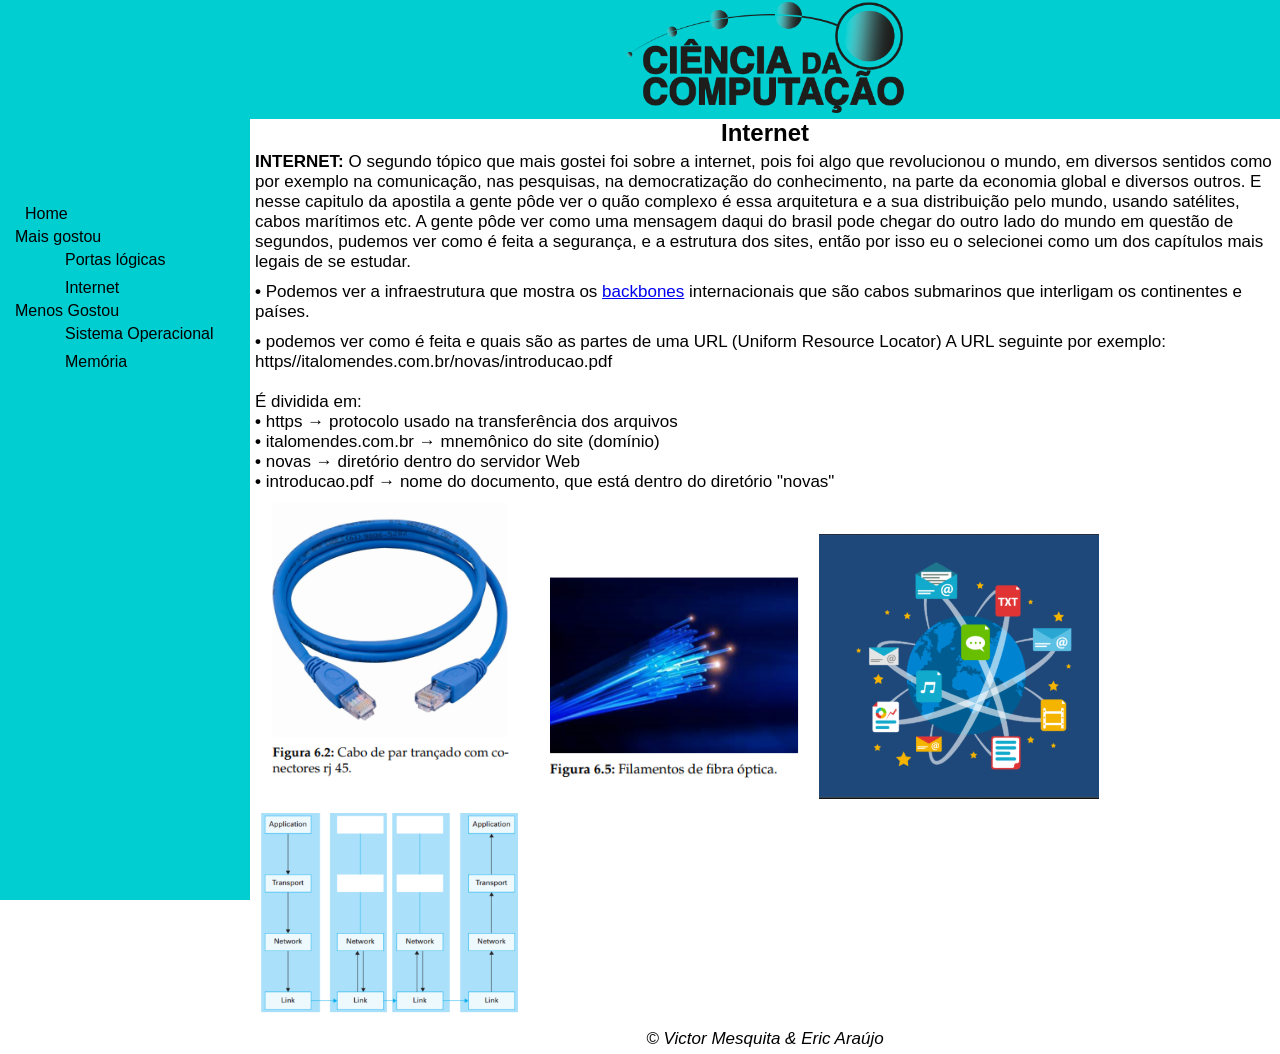
==== internet.html @ 01f83172 "update" ====
<!DOCTYPE html>
<html lang="pt-br">

<head>
	<meta charset="utf-8">
	<title>Internet</title>
	<meta name="viewport" content="width=device-width, initial-scale=1.0">
	<link rel="stylesheet" href="style/style.css">
</head>

<body>
	<div class="logo" align="center">
		<img src="imagens/logo.png">
	</div>
	<div class="text">
		<h2 align="center">Internet</h2>
		<p><strong>INTERNET:</strong> O segundo tópico que mais gostei foi sobre a internet, pois foi algo que
			revolucionou o
			mundo, em diversos sentidos como por exemplo na comunicação, nas pesquisas, na democratização
			do conhecimento, na parte da economia global e diversos outros. E nesse capitulo da apostila a
			gente pôde ver o quão complexo é essa arquitetura e a sua distribuição pelo mundo, usando
			satélites, cabos marítimos etc. A gente pôde ver como uma mensagem daqui do brasil pode chegar
			do outro lado do mundo em questão de segundos, pudemos ver como é feita a segurança, e a
			estrutura dos sites, então por isso eu o selecionei como um dos capítulos mais legais de se estudar.
		</p>

		<p class="link-externno">
			<strong>• </strong>Podemos ver a infraestrutura que mostra os <a
				href="https://prnt.sc/1id7fgb">backbones</a> internacionais que são cabos submarinos que interligam os
			continentes e países.
		</p>

		<p class="link-externno">
			<strong>• </strong>podemos ver como é feita e quais são as partes de uma URL
			(Uniform Resource Locator) A URL seguinte por exemplo:
			https//italomendes.com.br/novas/introducao.pdf<br>
			<br>É dividida em:<br>
			<strong>• </strong>https → protocolo usado na transferência dos arquivos <br>
			<strong>• </strong>italomendes.com.br → mnemônico do site (domínio) <br>
			<strong>• </strong>novas → diretório dentro do servidor Web <br>
			<strong>• </strong>introducao.pdf → nome do documento, que está dentro do diretório "novas" <br>

		</p>
		<img alt="Exemplo de portas logicas 01." src="imagens/Screenshot_32.png">
		<img alt="Exemplo de portas logicas 02." src="imagens/Screenshot_33.png">
		<img alt="Exemplo de circuito Somador." src="imagens/Screenshot_31.png">
		<img alt="Exemplo de circuito Subtrator." src="imagens/Screenshot_37.png">

		<footer>
			<p>&copy; Victor Mesquita & Eric Araújo</p>
		</footer>
	</div>
	<nav>
		<div class="menu">
			<a href="index.html">
				<label>Home</label>
			</a>
				<label class="inf">Mais gostou</label>
				<ul>
					<a href="Portas.html">
						<label>Portas lógicas</label>
					</a>
					<a href="internet.html">
						<label>Internet</label>
					</a>
				</ul>
			</a>
				<label class="inf">Menos Gostou</label>
				<ul>
					<a href="so.html">
						<label>Sistema Operacional</label>
					</a>
					<a href="memoria.html">
						<label>Memória</label>
					</a>
				</ul>
				
			</a>
		</div>
	</nav>
	<footer>
		<p>&copy; Victor Mesquita & Eric Araújo</p>
	</footer>
</body>

</html>
---- style/style.css ----
*{
margin: 0;
}
.logo{
	width: calc(100% - 250px);
	float: right;
	background-color: darkturquoise;
	transition: .3s;
}
h1{
    border-top: 15px;
    border-style: solid;
    border-color: rgb(50, 50, 167);
    border-radius: 10px;
    text-align: center;
    margin-left: 35%;
    display:block;
    padding: 1%;
    width:28%;
	margin-top: 1%;
}
h2
{
	max-width: 100%;
	font-family: sans-serif;
}
body{
	font-family: sans-serif;
}
img{
	height: auto;
}
nav{
	background-color: darkturquoise;
	width: 250px;	
	height: 100%;
	float: left;
	position: fixed;
	transition: .3s;
	overflow-y: auto;
	overflow-x: hidden;
}
footer{
	font-style: italic;
    font-size: 100%;
    text-align: center;
}
.text footer {
	margin-top: end;
}
.menu{
	margin-top: 200px;
}
.menu a{
	display: block;
	text-decoration: none;
	color: black;
	padding: 5px;
	transition: .3s;
	cursor: pointer;
}
.inf{
	padding: 15px;
}
.menu a label{
	margin-left: 20px;
}
.menu a:hover{
	background-color: turquoise;
	border-left: 5px solid black;
}
.text{
	width: calc(100% - 250px);
	height: auto;
	float: right;
	background-color: white;
}
p{
	padding: 5px;
	font-size: 17px;
	font-family: sans-serif;
}
img{
	width: 280px;
	height: auto;
}
img.barramentos{
	width: 250px;
	height: auto;
}
@media(max-width: 576px)
{
	nav{
		width: 40%;
		height: 100%;
	}
	.menu
	{
		width: 100%;
	}
	.logo{
		width: calc(100% - 40%);
	}
	.text{
		width: calc(100% - 40%);
	}
	img
	{
		max-width: 30vw ;
	}
	img.barramentos{
		max-width: 30vw;
	}
	h1
	{
		font-size: 10vw;
	}
}
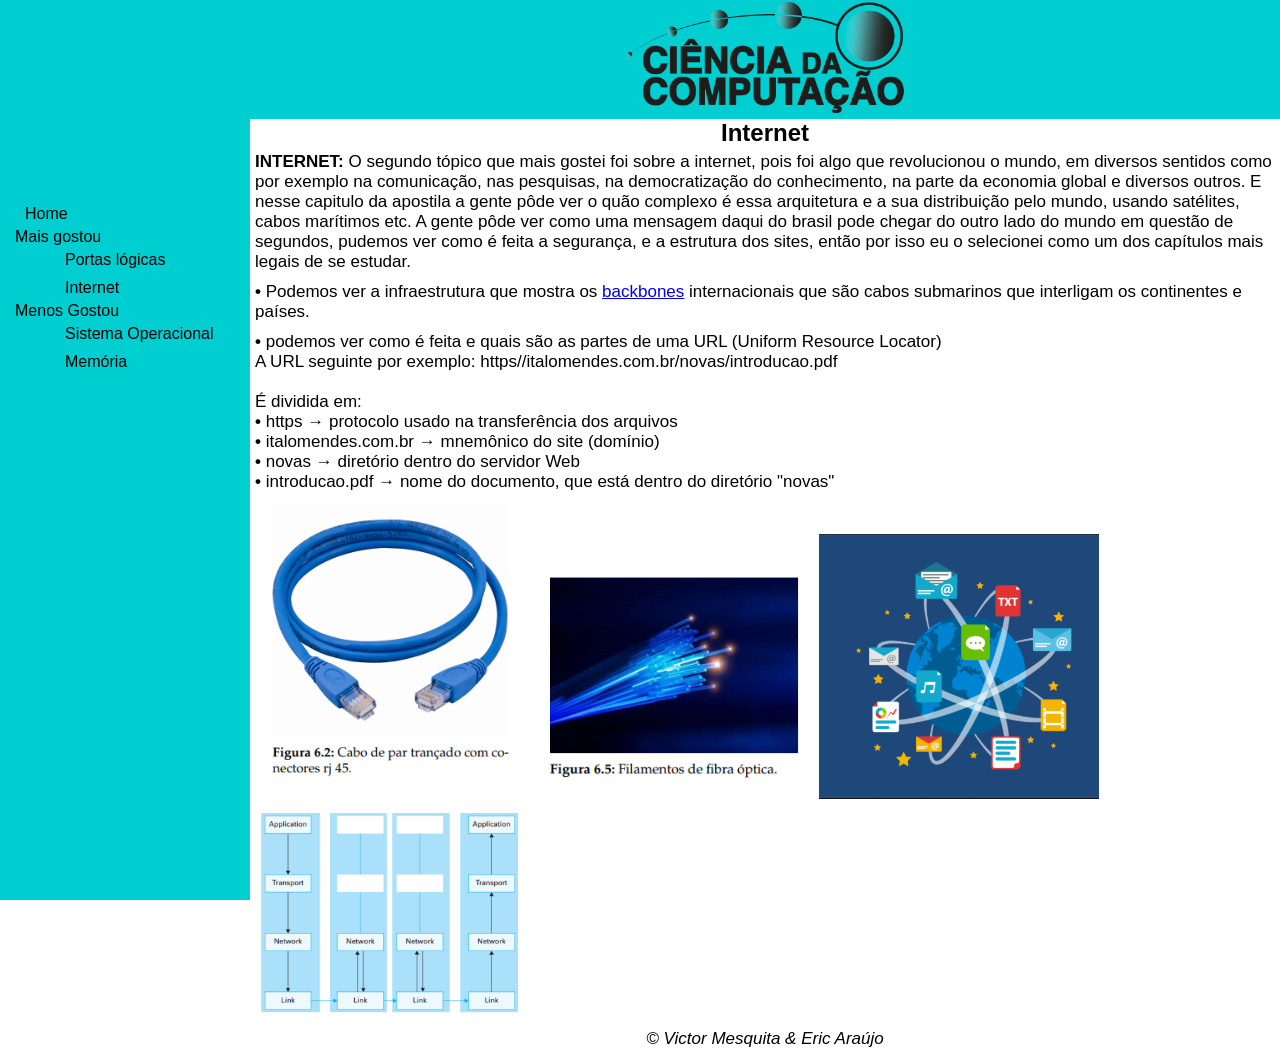
==== commit 2777ede7: "Update internet.html" ====
--- a/internet.html
+++ b/internet.html
@@ -32,7 +32,7 @@
 
 		<p class="link-externno">
 			<strong>• </strong>podemos ver como é feita e quais são as partes de uma URL
-			(Uniform Resource Locator) A URL seguinte por exemplo:
+			(Uniform Resource Locator) <br>A URL seguinte por exemplo:
 			https//italomendes.com.br/novas/introducao.pdf<br>
 			<br>É dividida em:<br>
 			<strong>• </strong>https → protocolo usado na transferência dos arquivos <br>
@@ -78,9 +78,6 @@
 			</a>
 		</div>
 	</nav>
-	<footer>
-		<p>&copy; Victor Mesquita & Eric Araújo</p>
-	</footer>
 </body>
 
 </html>
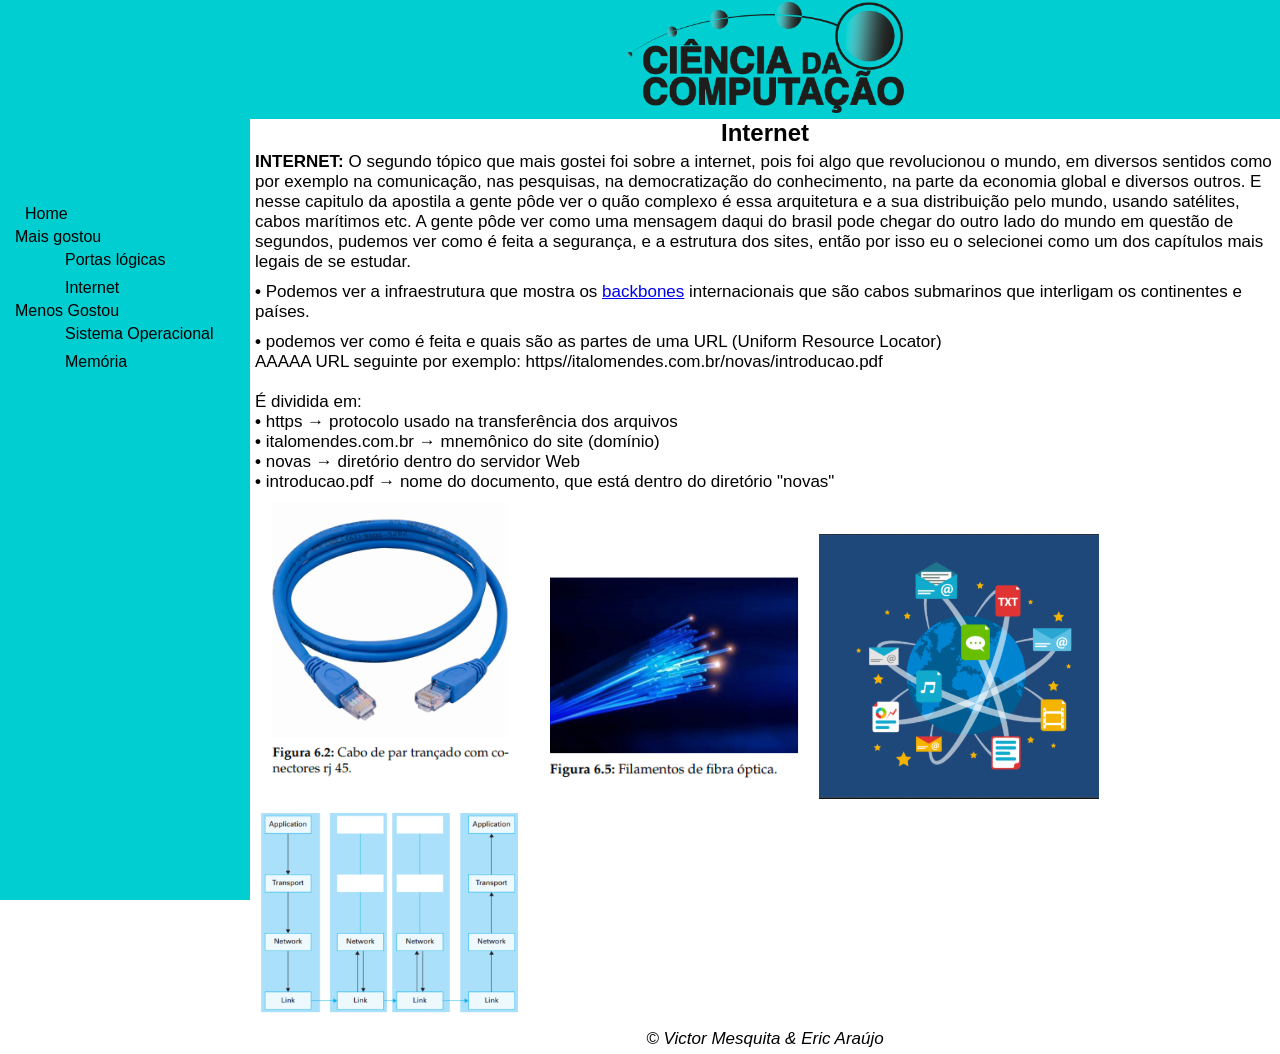
==== commit f5cadfbc: "Update internet.html" ====
--- a/internet.html
+++ b/internet.html
@@ -32,7 +32,8 @@
 
 		<p class="link-externno">
 			<strong>• </strong>podemos ver como é feita e quais são as partes de uma URL
-			(Uniform Resource Locator) <br>A URL seguinte por exemplo:
+			(Uniform Resource Locator) <br>
+			AAAAA URL seguinte por exemplo:
 			https//italomendes.com.br/novas/introducao.pdf<br>
 			<br>É dividida em:<br>
 			<strong>• </strong>https → protocolo usado na transferência dos arquivos <br>
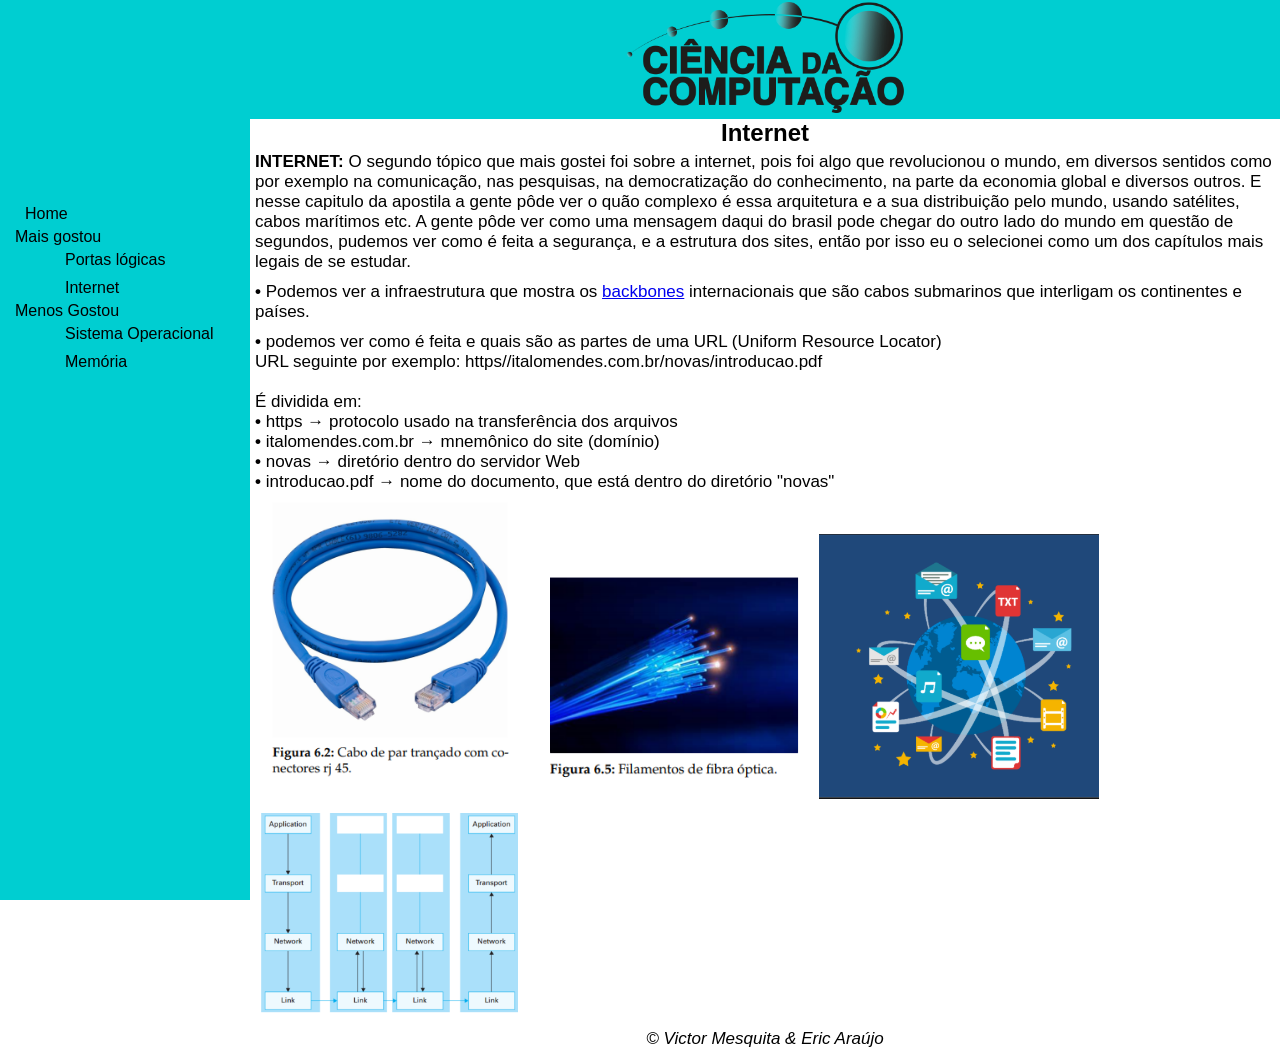
==== commit 354edee2: "Update internet.html" ====
--- a/internet.html
+++ b/internet.html
@@ -33,7 +33,7 @@
 		<p class="link-externno">
 			<strong>• </strong>podemos ver como é feita e quais são as partes de uma URL
 			(Uniform Resource Locator) <br>
-			AAAAA URL seguinte por exemplo:
+			URL seguinte por exemplo:
 			https//italomendes.com.br/novas/introducao.pdf<br>
 			<br>É dividida em:<br>
 			<strong>• </strong>https → protocolo usado na transferência dos arquivos <br>
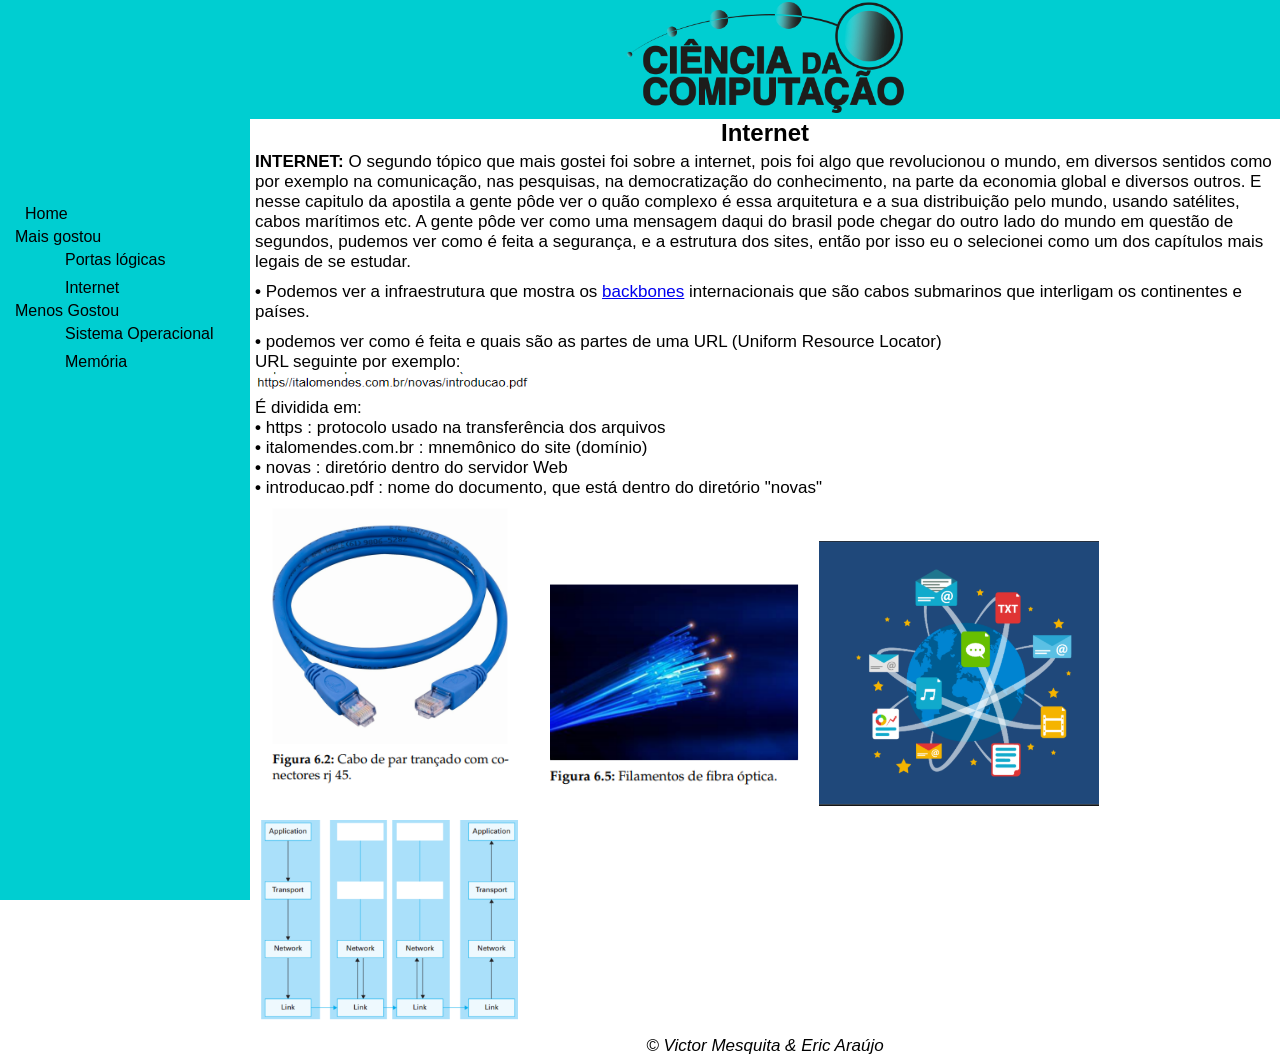
==== commit ae4902c6: "update" ====
--- a/internet.html
+++ b/internet.html
@@ -33,13 +33,13 @@
 		<p class="link-externno">
 			<strong>• </strong>podemos ver como é feita e quais são as partes de uma URL
 			(Uniform Resource Locator) <br>
-			URL seguinte por exemplo:
-			https//italomendes.com.br/novas/introducao.pdf<br>
+			URL seguinte por exemplo:<br>
+			<img alt="url do site https//italomendes.com.br/novas/introducao.pdf " src="imagens/url.png">
 			<br>É dividida em:<br>
-			<strong>• </strong>https → protocolo usado na transferência dos arquivos <br>
-			<strong>• </strong>italomendes.com.br → mnemônico do site (domínio) <br>
-			<strong>• </strong>novas → diretório dentro do servidor Web <br>
-			<strong>• </strong>introducao.pdf → nome do documento, que está dentro do diretório "novas" <br>
+			<strong>• </strong>https : protocolo usado na transferência dos arquivos <br>
+			<strong>• </strong>italomendes.com.br : mnemônico do site (domínio) <br>
+			<strong>• </strong>novas : diretório dentro do servidor Web <br>
+			<strong>• </strong>introducao.pdf : nome do documento, que está dentro do diretório "novas" <br>
 
 		</p>
 		<img alt="Exemplo de portas logicas 01." src="imagens/Screenshot_32.png">
